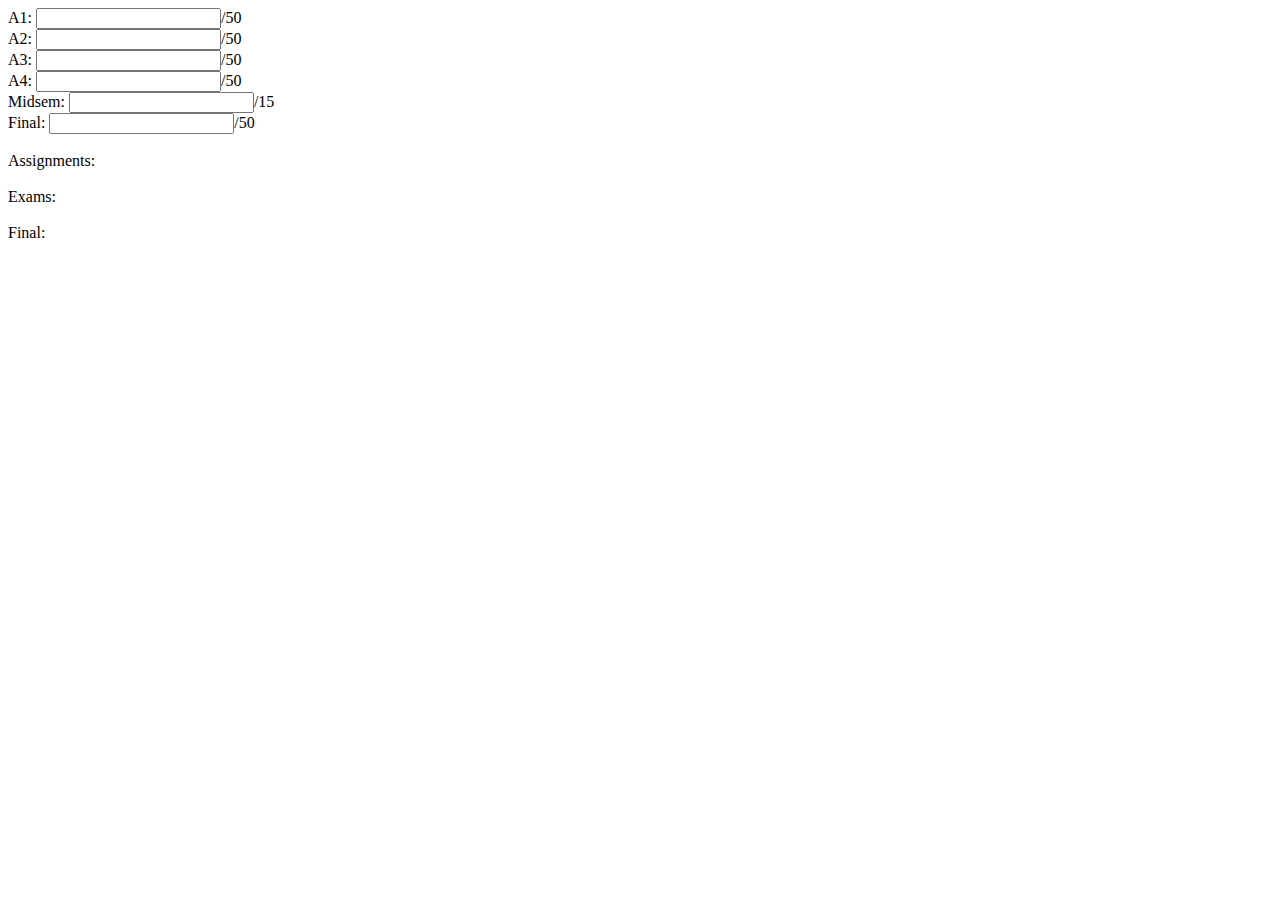
==== 2310marks.html @ b48ed812 "Added files" ====
<!DOCTYPE html>
<html>
    <head>
    </head>
    <body>
        <form onkeyup="update()">
            A1: <input type="number" id="a1">/50<br>
            A2: <input type="number" id="a2">/50<br>
            A3: <input type="number" id="a3">/50<br>
            A4: <input type="number" id="a4">/50<br>
            Midsem: <input type="number" id="midsem">/15<br>
            Final: <input type="number" id="final">/50<br>
        </form>
        <br>
        Assignments: <div id="assignments"></div><br>
        Exams: <div id="exams"></div><br>
        Final: <div id="mark"></div>
    </body>
    <footer>
        <script src="https://ajax.googleapis.com/ajax/libs/jquery/3.2.1/jquery.min.js">
        </script>
        <script src="2310marks/2310.js">
        </script>
        <script>
$(document).ready(function() { init(); });
        </script>
    </footer>
</html>
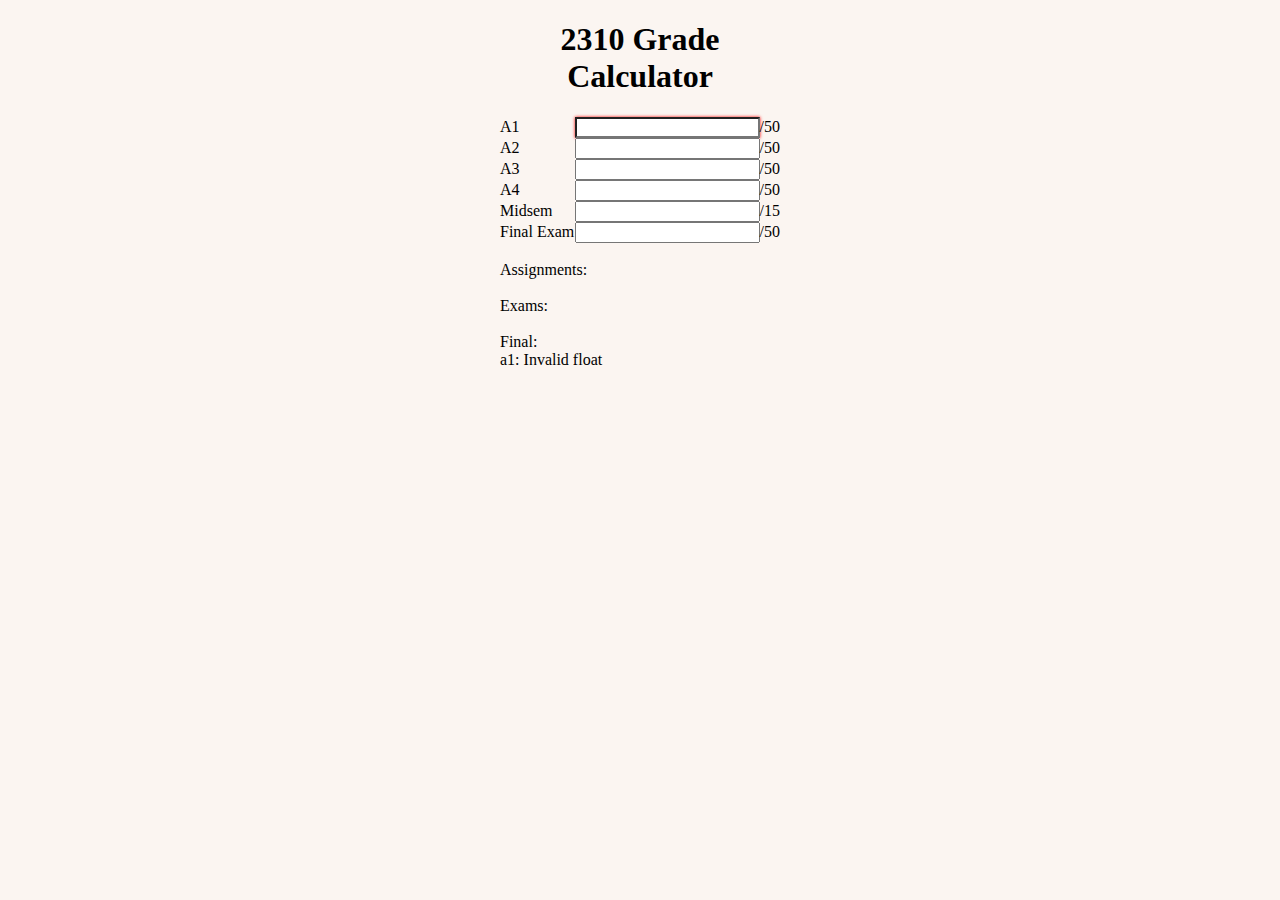
==== commit 16d60d56: "Merge pull request #3 from ashfordneil/master" ====
--- a/2310marks.html
+++ b/2310marks.html
@@ -1,28 +1,49 @@
 <!DOCTYPE html>
 <html>
     <head>
+        <link rel=stylesheet type="text/css" href="2310marks/2310.css">
     </head>
     <body>
+        <h1>2310 Grade Calculator</h1>
         <form onkeyup="update()">
-            A1: <input type="number" id="a1">/50<br>
-            A2: <input type="number" id="a2">/50<br>
-            A3: <input type="number" id="a3">/50<br>
-            A4: <input type="number" id="a4">/50<br>
-            Midsem: <input type="number" id="midsem">/15<br>
-            Final: <input type="number" id="final">/50<br>
+            <div class="row">
+                <div class="column">A1</div>
+                <input class="column" type="number" id="a1">
+                <div class="column">/50</div>
+            </div>
+            <div class="row">
+                <div class="column">A2</div>
+                <input class="column" type="number" id="a2">
+                <div class="column">/50</div>
+            </div>
+            <div class="row">
+                <div class="column">A3</div>
+                <input class="column" type="number" id="a3">
+                <div class="column">/50</div>
+            </div>
+            <div class="row">
+                <div class="column">A4</div>
+                <input class="column" type="number" id="a4">
+                <div class="column">/50</div>
+            </div>
+            <div class="row">
+                <div class="column">Midsem</div>
+                <input class="column" type="number" id="midsem">
+                <div class="column">/15</div>
+            </div>
+            <div class="row">
+                <div class="column">Final Exam</div>
+                <input class="column" type="number" id="final">
+                <div class="column">/50</div>
+            </div>
         </form>
         <br>
-        Assignments: <div id="assignments"></div><br>
-        Exams: <div id="exams"></div><br>
-        Final: <div id="mark"></div>
-    </body>
-    <footer>
-        <script src="https://ajax.googleapis.com/ajax/libs/jquery/3.2.1/jquery.min.js">
-        </script>
-        <script src="2310marks/2310.js">
-        </script>
-        <script>
-$(document).ready(function() { init(); });
-        </script>
-    </footer>
-</html>
+            Assignments: <div id="assignments"></div><br>
+            Exams: <div id="exams"></div><br>
+            Final: <div id="mark"></div>
+        </body>
+        <footer>
+            <script src="2310marks/2310.js">
+            </script>
+        </footer>
+    </html>
--- a/2310marks/2310.css
+++ b/2310marks/2310.css
@@ -0,0 +1,37 @@
+body {
+    background-color: #C55E2310;
+    max-width: 280px;
+    margin-left: auto;
+    margin-right: auto;
+}
+
+form {
+    display: flex;
+    flex-flow: column;
+}
+
+.row {
+    display: flex;
+    flex-flow: row;
+    align-items: center;
+}
+
+.column:nth-child(1) {
+    flex: 1;
+}
+
+.column:nth-child(2) {
+    flex: 2;
+}
+
+input {
+    text-align: right;
+}
+
+input.invalid {
+    box-shadow: 0 0 3px red;
+}
+
+h1 {
+    text-align: center;
+}
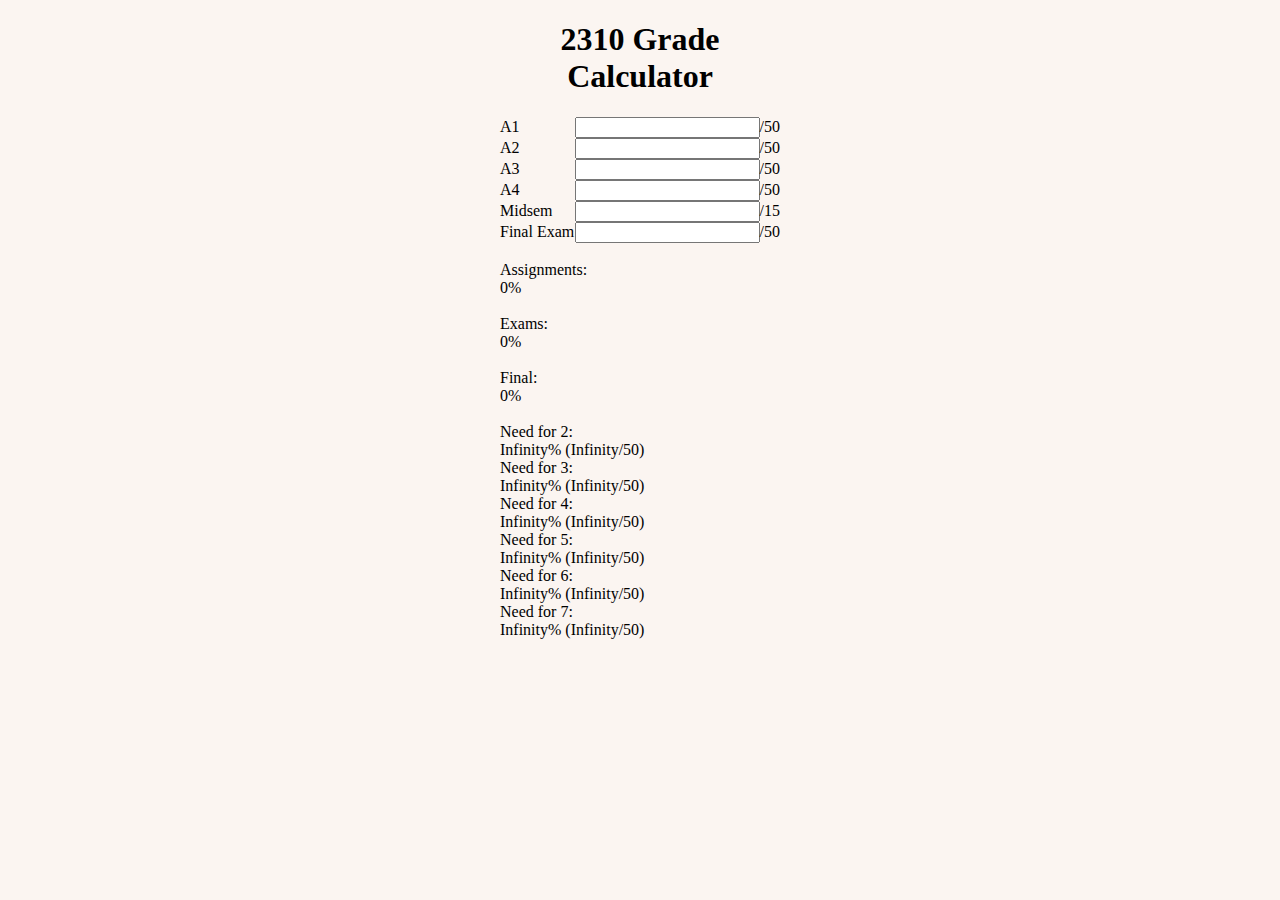
==== commit aa18397d: "Merge pull request #5 from mon/master" ====
--- a/2310marks.html
+++ b/2310marks.html
@@ -8,39 +8,45 @@
         <form onkeyup="update()">
             <div class="row">
                 <div class="column">A1</div>
-                <input class="column" type="number" id="a1">
+                <input class="column" id="a1">
                 <div class="column">/50</div>
             </div>
             <div class="row">
                 <div class="column">A2</div>
-                <input class="column" type="number" id="a2">
+                <input class="column" id="a2">
                 <div class="column">/50</div>
             </div>
             <div class="row">
                 <div class="column">A3</div>
-                <input class="column" type="number" id="a3">
+                <input class="column" id="a3">
                 <div class="column">/50</div>
             </div>
             <div class="row">
                 <div class="column">A4</div>
-                <input class="column" type="number" id="a4">
+                <input class="column" id="a4">
                 <div class="column">/50</div>
             </div>
             <div class="row">
                 <div class="column">Midsem</div>
-                <input class="column" type="number" id="midsem">
+                <input class="column" id="midsem">
                 <div class="column">/15</div>
             </div>
             <div class="row">
                 <div class="column">Final Exam</div>
-                <input class="column" type="number" id="final">
+                <input class="column" id="final">
                 <div class="column">/50</div>
             </div>
         </form>
         <br>
             Assignments: <div id="assignments"></div><br>
             Exams: <div id="exams"></div><br>
-            Final: <div id="mark"></div>
+            Final: <div id="mark"></div><br>
+            Need for 2: <div id="need2"></div>
+            Need for 3: <div id="need3"></div>
+            Need for 4: <div id="need4"></div>
+            Need for 5: <div id="need5"></div>
+            Need for 6: <div id="need6"></div>
+            Need for 7: <div id="need7"></div>
         </body>
         <footer>
             <script src="2310marks/2310.js">
